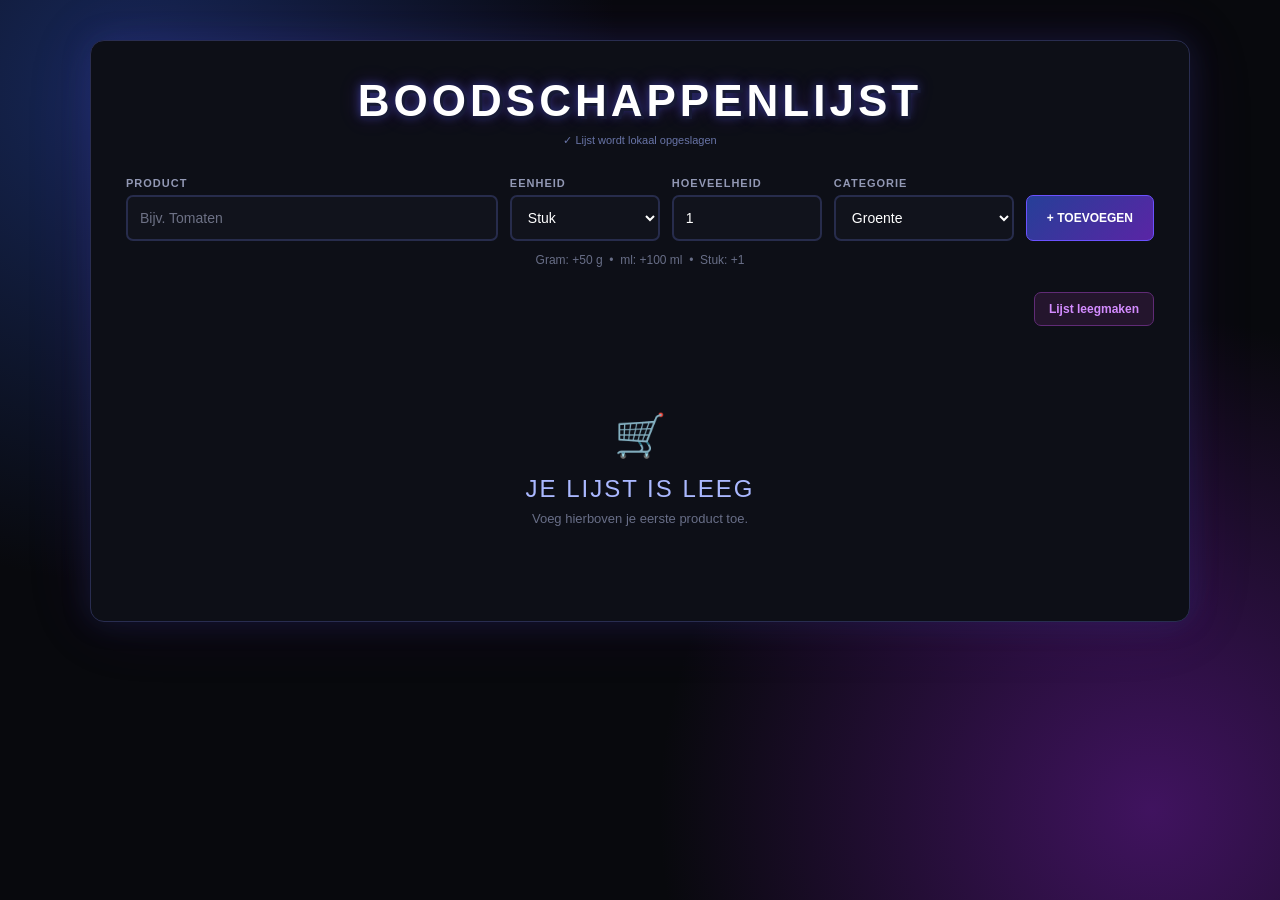
==== index.html.html @ 6f98255e "Add files via upload" ====
<!DOCTYPE html>
<html lang="nl">

<head>
    <meta charset="UTF-8">

    <meta
        name="viewport"
        content="width=device-width, initial-scale=1.0"
    >

    <meta
        name="theme-color"
        content="#08090d"
    >

    <meta
        name="description"
        content="Mijn persoonlijke boodschappenlijst"
    >

    <title>Boodschappenlijst</title>

    <!-- PWA -->
    <link
        rel="manifest"
        href="manifest.json"
    >

    <!-- iPhone / iPad -->
    <meta
        name="apple-mobile-web-app-capable"
        content="yes"
    >

    <meta
        name="apple-mobile-web-app-status-bar-style"
        content="black-translucent"
    >

    <meta
        name="apple-mobile-web-app-title"
        content="Boodschappen"
    >

    <link
        rel="stylesheet"
        href="style.css"
    >
</head>


<body>

    <main class="app">

        <!-- ==========================
             TITEL
        =========================== -->

        <header class="appHeader">

            <h1>Boodschappenlijst</h1>

            <p class="status" id="offlineStatus">
                ✓ Lijst wordt lokaal opgeslagen
            </p>

        </header>


        <!-- ==========================
             PRODUCT TOEVOEGEN
        =========================== -->

        <section class="invoer">

            <!-- PRODUCT -->

            <div class="veld productVeld">

                <label for="productInput">
                    Product
                </label>

                <input
                    type="text"
                    id="productInput"
                    placeholder="Bijv. Tomaten"
                    autocomplete="off"
                >

            </div>


            <!-- EENHEID -->

            <div class="veld">

                <label for="eenheidInput">
                    Eenheid
                </label>

                <select id="eenheidInput">

                    <option value="stuks">
                        Stuk
                    </option>

                    <option value="gram">
                        Gram
                    </option>

                    <option value="ml">
                        ml
                    </option>

                </select>

            </div>


            <!-- HOEVEELHEID -->

            <div class="veld">

                <label for="hoeveelheidInput">
                    Hoeveelheid
                </label>

                <input
                    type="number"
                    id="hoeveelheidInput"
                    min="1"
                    step="1"
                    value="1"
                >

            </div>


            <!-- CATEGORIE -->

            <div class="veld">

                <label for="categorieInput">
                    Categorie
                </label>

                <select id="categorieInput">

                    <option value="Groente">
                        Groente
                    </option>

                    <option value="Fruit">
                        Fruit
                    </option>

                    <option value="Zuivel">
                        Zuivel
                    </option>

                    <option value="Brood">
                        Brood
                    </option>

                    <option value="Vlees & Vis">
                        Vlees & Vis
                    </option>

                    <option value="Dranken">
                        Dranken
                    </option>

                    <option value="Diepvries">
                        Diepvries
                    </option>

                    <option value="Snacks">
                        Snacks
                    </option>

                    <option value="Houdbaar">
                        Houdbaar
                    </option>

                    <option value="Huishouden">
                        Huishouden
                    </option>

                    <option value="Persoonlijke verzorging">
                        Persoonlijke verzorging
                    </option>

                    <option value="Overig">
                        Overig
                    </option>

                </select>

            </div>


            <!-- TOEVOEGEN -->

            <button
                id="toevoegen"
                type="button"
            >
                + Toevoegen
            </button>

        </section>


        <p class="uitleg">
            Gram: +50 g &nbsp;•&nbsp;
            ml: +100 ml &nbsp;•&nbsp;
            Stuk: +1
        </p>


        <!-- ==========================
             LIJST ACTIES
        =========================== -->

        <div class="lijstActies">

            <button
                id="lijstLeegmaken"
                type="button"
            >
                Lijst leegmaken
            </button>

        </div>


        <!-- ==========================
             BOODSCHAPPENLIJST
        =========================== -->

        <div id="boodschappenLijst"></div>

    </main>


    <!-- JAVASCRIPT -->

    <script src="script.js"></script>

</body>

</html>
---- style.css ----
/* =====================================
   BASIS
===================================== */

* {
    box-sizing: border-box;
}


html {

    min-height: 100%;

    background: #08090d;

}


body {

    margin: 0;

    min-height: 100vh;

    padding: 40px 20px;

    color: white;

    background:

        radial-gradient(
            circle at 10% 10%,
            #17285a,
            transparent 35%
        ),

        radial-gradient(
            circle at 90% 90%,
            #40135f,
            transparent 35%
        ),

        #08090d;

    font-family:
        Arial,
        Helvetica,
        sans-serif;

    -webkit-tap-highlight-color:
        transparent;
}


/* =====================================
   APP
===================================== */

.app {

    width: 100%;

    max-width: 1100px;

    margin: auto;

    padding: 35px;

    background: #0d0f17;

    border: 1px solid #292d50;

    border-radius: 14px;

    box-shadow:

        0 0 30px
        rgba(50, 70, 180, 0.2),

        0 0 70px
        rgba(130, 40, 190, 0.1);
}


/* =====================================
   HEADER
===================================== */

.appHeader {

    margin-bottom: 30px;

}


h1 {

    margin: 0;

    text-align: center;

    font-family:
        Impact,
        Haettenschweiler,
        "Arial Narrow Bold",
        sans-serif;

    font-size: 44px;

    letter-spacing: 4px;

    text-transform: uppercase;

    text-shadow:

        3px 3px 0 #171a35,

        0 0 10px
        rgba(80, 100, 255, 0.5),

        0 0 20px
        rgba(150, 50, 255, 0.25);
}


/* =====================================
   STATUS
===================================== */

.status {

    margin: 8px 0 0;

    color: #6874a7;

    text-align: center;

    font-size: 11px;

}


.status.offline {

    color: #b67aff;

}


/* =====================================
   INVOER
===================================== */

.invoer {

    display: grid;

    grid-template-columns:
        minmax(200px, 1fr)
        150px
        150px
        180px
        auto;

    gap: 12px;

    align-items: end;
}


/* =====================================
   VELDEN
===================================== */

.veld {

    display: flex;

    flex-direction: column;

    gap: 6px;
}


.veld label {

    color: #9298b4;

    font-size: 11px;

    font-weight: bold;

    letter-spacing: 1px;

    text-transform: uppercase;
}


/* =====================================
   INPUTS / SELECTS
===================================== */

input,
select {

    width: 100%;

    height: 46px;

    padding: 10px 12px;

    color: white;

    background: #11131c;

    border: 2px solid #272c4c;

    border-radius: 7px;

    outline: none;

    font-size: 14px;

    transition: 0.2s;
}


input:focus,
select:focus {

    border-color: #674cff;

    box-shadow:
        0 0 10px
        rgba(100, 70, 255, 0.3);
}


input::placeholder {

    color: #6d7185;
}


select {

    cursor: pointer;
}


select option {

    color: white;

    background: #11131c;
}


/* =====================================
   TOEVOEGEN
===================================== */

#toevoegen {

    height: 46px;

    padding: 0 20px;

    color: white;

    background:

        linear-gradient(
            135deg,
            #263f98,
            #5a25a5
        );

    border: 1px solid #6b52ff;

    border-radius: 7px;

    font-size: 12px;

    font-weight: bold;

    text-transform: uppercase;

    cursor: pointer;

    transition: 0.2s;
}


#toevoegen:hover {

    transform: translateY(-1px);

    box-shadow:
        0 0 15px
        rgba(90, 80, 255, 0.4);
}


#toevoegen:active {

    transform: scale(0.97);
}


/* =====================================
   UITLEG
===================================== */

.uitleg {

    margin: 12px 0 25px;

    color: #686e87;

    text-align: center;

    font-size: 12px;
}


/* =====================================
   LIJST ACTIES
===================================== */

.lijstActies {

    display: flex;

    justify-content: flex-end;

    margin-bottom: 25px;
}


#lijstLeegmaken {

    padding: 9px 14px;

    color: #d38cff;

    background: #24152d;

    border: 1px solid #602b76;

    border-radius: 7px;

    font-size: 12px;

    font-weight: bold;

    cursor: pointer;

    transition: 0.2s;
}


#lijstLeegmaken:hover {

    color: white;

    background: #48203e;
}


/* =====================================
   LEGE LIJST
===================================== */

.legeLijst {

    padding: 60px 20px;

    text-align: center;

    color: #686e87;
}


.legeLijstIcon {

    margin-bottom: 15px;

    font-size: 42px;
}


.legeLijst h2 {

    margin: 0 0 8px;

    color: #aab8ff;

    font-family:
        Impact,
        Haettenschweiler,
        "Arial Narrow Bold",
        sans-serif;

    font-weight: normal;

    letter-spacing: 2px;

    text-transform: uppercase;
}


.legeLijst p {

    margin: 0;

    font-size: 13px;
}


/* =====================================
   CATEGORIE
===================================== */

.categorie {

    margin-bottom: 28px;
}


.categorie h2 {

    margin: 0 0 10px;

    padding: 9px 12px;

    color: #aab8ff;

    background: #101426;

    border-left: 4px solid #654cff;

    border-radius: 5px;

    font-family:
        Impact,
        Haettenschweiler,
        "Arial Narrow Bold",
        sans-serif;

    font-size: 20px;

    font-weight: normal;

    letter-spacing: 2px;

    text-transform: uppercase;
}


/* =====================================
   PRODUCT
===================================== */

.product {

    display: flex;

    align-items: center;

    gap: 12px;

    margin-bottom: 8px;

    padding: 14px;

    background: #10121b;

    border: 1px solid #252943;

    border-left: 3px solid #354cbb;

    border-radius: 8px;

    transition: 0.2s;
}


.product:hover {

    background: #141725;

    border-left-color: #754cff;
}


/* =====================================
   CHECKBOX
===================================== */

.product input[type="checkbox"] {

    width: 20px;

    height: 20px;

    flex-shrink: 0;

    accent-color: #704cff;

    cursor: pointer;
}


/* =====================================
   PRODUCT INFO
===================================== */

.productInfo {

    flex: 1;

    min-width: 0;

    display: flex;

    flex-direction: column;

    gap: 4px;
}


.productNaam {

    color: #eeeeF5;

    font-size: 17px;

    font-weight: bold;
}


.hoeveelheid {

    color: #777d96;

    font-size: 13px;
}


/* =====================================
   PLUS / MIN
===================================== */

.aantalControls {

    display: flex;

    align-items: center;

    gap: 7px;

    flex-shrink: 0;
}


.aantalControls button {

    width: 36px;

    height: 34px;

    color: white;

    border-radius: 7px;

    font-size: 20px;

    font-weight: bold;

    cursor: pointer;

    transition: 0.2s;
}


.minKnop {

    background: #181d35;

    border: 1px solid #354cbb;
}


.minKnop:hover {

    background: #293579;
}


.plusKnop {

    background: #241735;

    border: 1px solid #704cff;
}


.plusKnop:hover {

    background: #492b70;
}


.aantalTekst {

    min-width: 75px;

    color: white;

    text-align: center;

    font-size: 13px;

    font-weight: bold;
}


/* =====================================
   VERWIJDEREN
===================================== */

.deleteKnop {

    padding: 8px 12px;

    color: #d98cff;

    background: #241329;

    border: 1px solid #612b75;

    border-radius: 7px;

    font-size: 12px;

    font-weight: bold;

    cursor: pointer;

    transition: 0.2s;
}


.deleteKnop:hover {

    color: white;

    background: #63213e;
}


/* =====================================
   GEHAALD
===================================== */

.product.gehaald {

    opacity: 0.5;

    border-left-color: #704cff;
}


.product.gehaald .productNaam {

    color: #777b91;

    text-decoration: line-through;

    text-decoration-color: #754cff;
}


/* =====================================
   MOBIEL
===================================== */

@media (max-width: 900px) {

    body {

        padding: 20px 12px;
    }


    .invoer {

        grid-template-columns:
            1fr 1fr;
    }


    .productVeld {

        grid-column: 1 / -1;
    }


    #toevoegen {

        grid-column: 1 / -1;
    }

}


@media (max-width: 600px) {

    body {

        padding: 0;

    }


    .app {

        min-height: 100vh;

        padding:
            25px 15px 35px;

        border: none;

        border-radius: 0;

    }


    h1 {

        font-size: 32px;

        letter-spacing: 3px;
    }


    .invoer {

        grid-template-columns: 1fr;
    }


    .productVeld {

        grid-column: auto;
    }


    #toevoegen {

        grid-column: auto;

        width: 100%;

        height: 50px;
    }


    .uitleg {

        line-height: 1.7;
    }


    .lijstActies {

        justify-content: stretch;
    }


    #lijstLeegmaken {

        width: 100%;

        padding: 12px;
    }


    .product {

        flex-wrap: wrap;

        padding: 12px;
    }


    .productInfo {

        flex: 1;

        min-width:
            calc(100% - 45px);
    }


    .aantalControls {

        margin-left: 32px;
    }


    .deleteKnop {

        margin-left: auto;

        padding: 9px 11px;
    }

}


/* =====================================
   TOUCH DEVICES
===================================== */

@media (hover: none) {

    button {

        min-height: 42px;
    }


    .aantalControls button {

        width: 42px;

        height: 42px;
    }

}
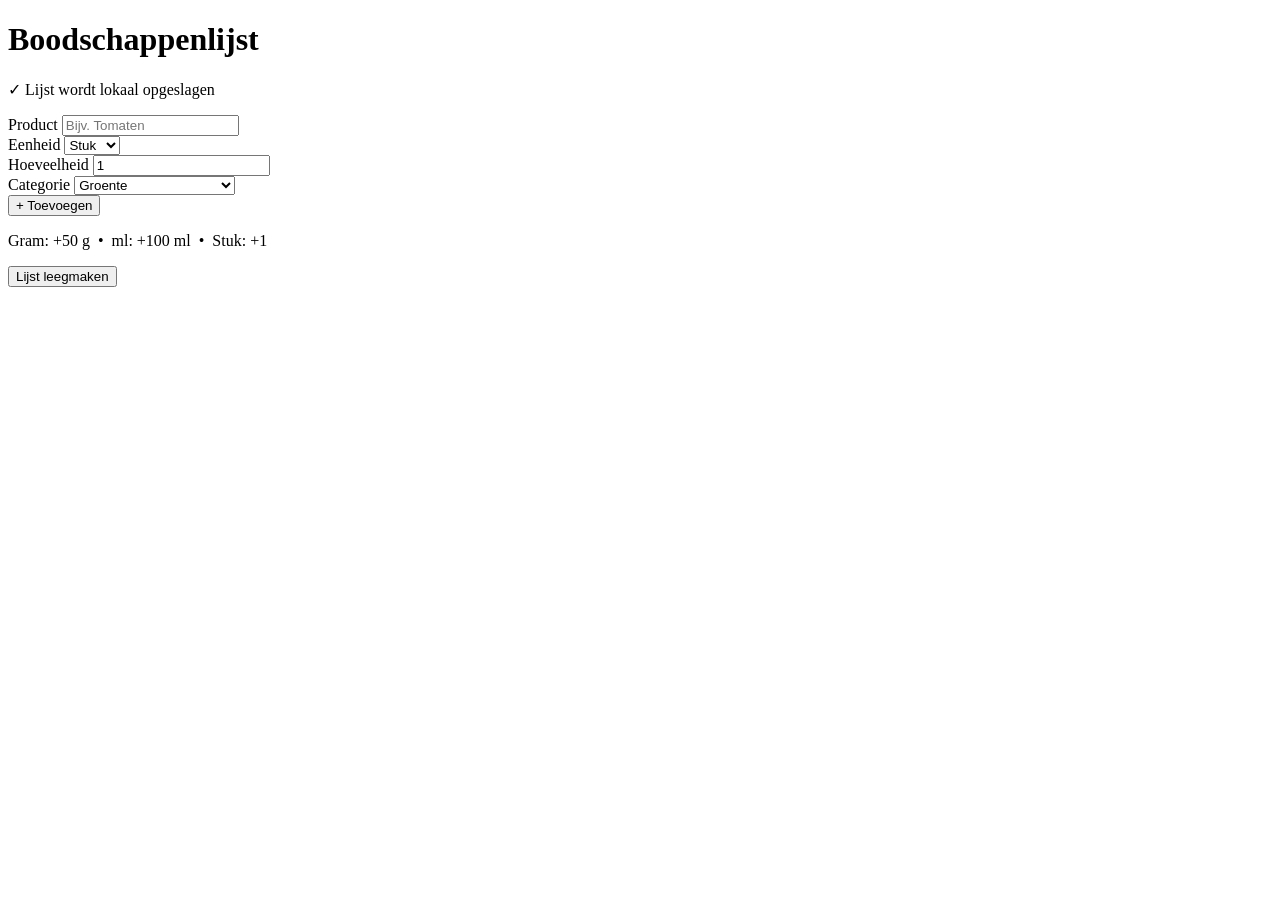
==== commit 17d672b6: "Add files via upload" ====
--- a/index.html.html
+++ b/index.html.html
@@ -3,253 +3,120 @@
 
 <head>
     <meta charset="UTF-8">
-
-    <meta
-        name="viewport"
-        content="width=device-width, initial-scale=1.0"
-    >
-
-    <meta
-        name="theme-color"
-        content="#08090d"
-    >
-
-    <meta
-        name="description"
-        content="Mijn persoonlijke boodschappenlijst"
-    >
-
+    <!-- viewport-fit=cover toegevoegd voor randloze iPhone-schermen -->
+    <meta name="viewport" content="width=device-width, initial-scale=1.0, viewport-fit=cover">
+    <meta name="theme-color" content="#08090d">
+    <meta name="description" content="Mijn persoonlijke boodschappenlijst">
     <title>Boodschappenlijst</title>
 
-    <!-- PWA -->
-    <link
-        rel="manifest"
-        href="manifest.json"
-    >
+    <!-- ==========================
+         PWA MANIFEST
+    =========================== -->
+    <!-- Pad veranderd naar absoluut om te matchen met de Service Worker scope -->
+    <link rel="manifest" href="/Shopping-list/manifest.json">
 
-    <!-- iPhone / iPad -->
-    <meta
-        name="apple-mobile-web-app-capable"
-        content="yes"
-    >
+    <!-- ==========================
+         APPLE / IPHONE
+    =========================== -->
+    <meta name="apple-mobile-web-app-capable" content="yes">
+    <meta name="apple-mobile-web-app-status-bar-style" content="black-translucent">
+    <meta name="apple-mobile-web-app-title" content="Boodschappen">
+    <!-- CRUCIEEL: Apple Touch Icon toegevoegd (iOS negeert het manifest-bestand) -->
+    <link rel="apple-touch-icon" href="/Shopping-list/icons/icon-192x192.png">
 
-    <meta
-        name="apple-mobile-web-app-status-bar-style"
-        content="black-translucent"
-    >
-
-    <meta
-        name="apple-mobile-web-app-title"
-        content="Boodschappen"
-    >
-
-    <link
-        rel="stylesheet"
-        href="style.css"
-    >
+    <!-- ==========================
+         CSS
+    =========================== -->
+    <!-- Pad veranderd naar absoluut conform je Service Worker caching -->
+    <link rel="stylesheet" href="/Shopping-list/style.css">
 </head>
 
-
 <body>
-
     <main class="app">
-
         <!-- ==========================
-             TITEL
+             HEADER
         =========================== -->
-
         <header class="appHeader">
-
             <h1>Boodschappenlijst</h1>
-
             <p class="status" id="offlineStatus">
                 ✓ Lijst wordt lokaal opgeslagen
             </p>
-
         </header>
-
 
         <!-- ==========================
              PRODUCT TOEVOEGEN
         =========================== -->
-
         <section class="invoer">
-
             <!-- PRODUCT -->
-
             <div class="veld productVeld">
-
-                <label for="productInput">
-                    Product
-                </label>
-
-                <input
-                    type="text"
-                    id="productInput"
-                    placeholder="Bijv. Tomaten"
-                    autocomplete="off"
-                >
-
+                <label for="productInput">Product</label>
+                <input type="text" id="productInput" placeholder="Bijv. Tomaten" autocomplete="off">
             </div>
 
-
             <!-- EENHEID -->
-
             <div class="veld">
-
-                <label for="eenheidInput">
-                    Eenheid
-                </label>
-
+                <label for="eenheidInput">Eenheid</label>
                 <select id="eenheidInput">
-
-                    <option value="stuks">
-                        Stuk
-                    </option>
-
-                    <option value="gram">
-                        Gram
-                    </option>
-
-                    <option value="ml">
-                        ml
-                    </option>
-
+                    <option value="stuks">Stuk</option>
+                    <option value="gram">Gram</option>
+                    <option value="ml">ml</option>
                 </select>
-
             </div>
 
-
             <!-- HOEVEELHEID -->
-
             <div class="veld">
-
-                <label for="hoeveelheidInput">
-                    Hoeveelheid
-                </label>
-
-                <input
-                    type="number"
-                    id="hoeveelheidInput"
-                    min="1"
-                    step="1"
-                    value="1"
-                >
-
+                <label for="hoeveelheidInput">Hoeveelheid</label>
+                <input type="number" id="hoeveelheidInput" min="1" step="1" value="1">
             </div>
 
-
             <!-- CATEGORIE -->
-
             <div class="veld">
-
-                <label for="categorieInput">
-                    Categorie
-                </label>
-
+                <label for="categorieInput">Categorie</label>
                 <select id="categorieInput">
-
-                    <option value="Groente">
-                        Groente
-                    </option>
-
-                    <option value="Fruit">
-                        Fruit
-                    </option>
-
-                    <option value="Zuivel">
-                        Zuivel
-                    </option>
-
-                    <option value="Brood">
-                        Brood
-                    </option>
-
-                    <option value="Vlees & Vis">
-                        Vlees & Vis
-                    </option>
-
-                    <option value="Dranken">
-                        Dranken
-                    </option>
-
-                    <option value="Diepvries">
-                        Diepvries
-                    </option>
-
-                    <option value="Snacks">
-                        Snacks
-                    </option>
-
-                    <option value="Houdbaar">
-                        Houdbaar
-                    </option>
-
-                    <option value="Huishouden">
-                        Huishouden
-                    </option>
-
-                    <option value="Persoonlijke verzorging">
-                        Persoonlijke verzorging
-                    </option>
-
-                    <option value="Overig">
-                        Overig
-                    </option>
-
+                    <option value="Groente">Groente</option>
+                    <option value="Fruit">Fruit</option>
+                    <option value="Zuivel">Zuivel</option>
+                    <option value="Brood">Brood</option>
+                    <option value="Vlees & Vis">Vlees & Vis</option>
+                    <option value="Dranken">Dranken</option>
+                    <option value="Diepvries">Diepvries</option>
+                    <option value="Snacks">Snacks</option>
+                    <option value="Houdbaar">Houdbaar</option>
+                    <option value="Huishouden">Huishouden</option>
+                    <option value="Persoonlijke verzorging">Persoonlijke verzorging</option>
+                    <option value="Overig">Overig</option>
                 </select>
-
             </div>
 
-
             <!-- TOEVOEGEN -->
-
-            <button
-                id="toevoegen"
-                type="button"
-            >
-                + Toevoegen
-            </button>
-
+            <button id="toevoegen" type="button">+ Toevoegen</button>
         </section>
 
-
+        <!-- ==========================
+             UITLEG
+        =========================== -->
         <p class="uitleg">
-            Gram: +50 g &nbsp;•&nbsp;
-            ml: +100 ml &nbsp;•&nbsp;
-            Stuk: +1
+            Gram: +50 g &nbsp;•&nbsp; ml: +100 ml &nbsp;•&nbsp; Stuk: +1
         </p>
-
 
         <!-- ==========================
              LIJST ACTIES
         =========================== -->
-
         <div class="lijstActies">
-
-            <button
-                id="lijstLeegmaken"
-                type="button"
-            >
-                Lijst leegmaken
-            </button>
-
+            <button id="lijstLeegmaken" type="button">Lijst leegmaken</button>
         </div>
-
 
         <!-- ==========================
              BOODSCHAPPENLIJST
         =========================== -->
-
         <div id="boodschappenLijst"></div>
-
     </main>
 
-
-    <!-- JAVASCRIPT -->
-
-    <script src="script.js"></script>
-
+    <!-- ==========================
+         JAVASCRIPT
+    =========================== -->
+    <!-- Pad veranderd naar absoluut voor correcte registratie en caching -->
+    <script src="/Shopping-list/script.js"></script>
 </body>
 
-</html>+</html>
